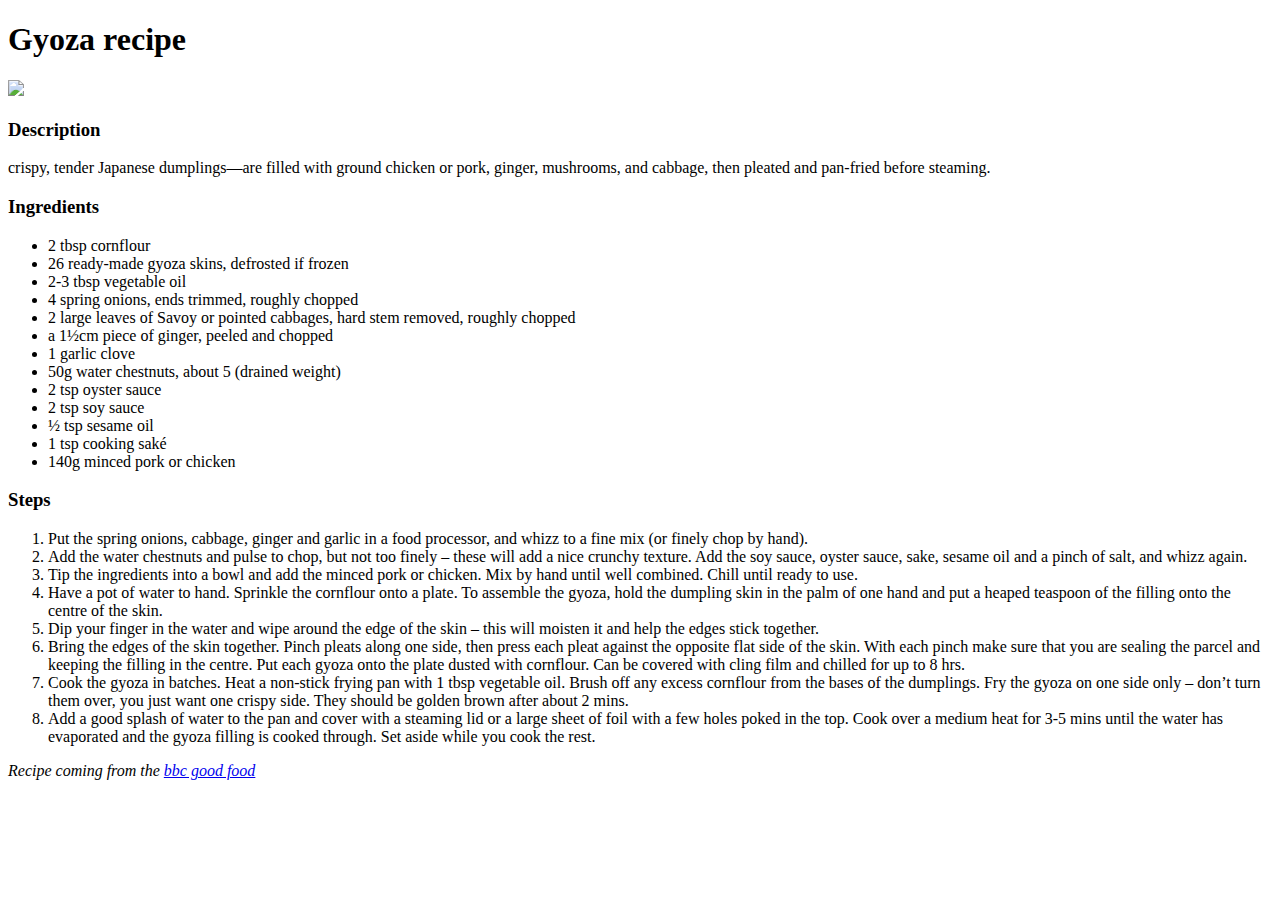
==== recipes/gyoza.html @ cbee053c "create three asian recipes files : gyoza.html, nem.html,stir_fried_beef.html" ====
<!DOCTYPE html>
<html lang="en">
<head>
	<meta charset="UTF-8">
	<title>Gyoza recipe</title>
</head>
<body>
	<h1>Gyoza recipe</h1>

    <img src="https://images.immediate.co.uk/production/volatile/sites/30/2020/08/gyoza-2d840f9.jpg?quality=90&webp=true&resize=375,341">
    <h3>Description</h3>
    <p>crispy, tender Japanese dumplings—are filled with ground chicken or pork,
         ginger, mushrooms, and cabbage, then pleated and pan-fried before steaming.
    </p>

    <h3>Ingredients</h3>
    <ul>
        <li>2 tbsp cornflour</li>
        <li>26 ready-made gyoza skins, defrosted if frozen</li>
        <li>2-3 tbsp vegetable oil</li>
        <li>4 spring onions, ends trimmed, roughly chopped</li>
        <li>2 large leaves of Savoy or pointed cabbages, hard stem removed, roughly chopped</li>
        <li>a 1½cm piece of ginger, peeled and chopped</li>
        <li>1 garlic clove</li>
        <li>50g water chestnuts, about 5 (drained weight)</li>
        <li>2 tsp oyster sauce</li>
        <li>2 tsp soy sauce</li>
        <li>½ tsp sesame oil</li>
        <li>1 tsp cooking saké</li>
        <li>140g minced pork or chicken</li>
    </ul>

    <h3>Steps</h3>
    <ol>
        <li>Put the spring onions, cabbage, ginger and garlic in a food processor, and whizz to a fine mix (or finely chop by hand).</li>
        <li>Add the water chestnuts and pulse to chop, 
            but not too finely – these will add a nice crunchy texture. 
            Add the soy sauce, oyster sauce, sake, sesame oil and a pinch of salt, and whizz again.</li>
        <li>Tip the ingredients into a bowl and add the minced pork or chicken. Mix by hand until well combined. Chill until ready to use.</li>
        <li>Have a pot of water to hand. Sprinkle the cornflour onto a plate. 
            To assemble the gyoza, hold the dumpling skin in the palm of one hand and put a heaped teaspoon of the filling onto the centre of the skin.</li>
        <li>Dip your finger in the water and wipe around the edge of the skin – this will moisten it and help the edges stick together.</li>
        <li>Bring the edges of the skin together. 
            Pinch pleats along one side, then press each pleat against the opposite flat side of the skin. 
            With each pinch make sure that you are sealing the parcel and keeping the filling in the centre. 
            Put each gyoza onto the plate dusted with cornflour. 
            Can be covered with cling film and chilled for up to 8 hrs.</li>
        <li>Cook the gyoza in batches. Heat a non-stick frying pan with 1 tbsp vegetable oil. 
            Brush off any excess cornflour from the bases of the dumplings. 
            Fry the gyoza on one side only – don’t turn them over, you just want one crispy side. 
            They should be golden brown after about 2 mins.</li>
        <li>Add a good splash of water to the pan and cover with a steaming lid or a large sheet of foil with a few holes poked in the top. 
            Cook over a medium heat for 3-5 mins until the water has evaporated and the gyoza filling is cooked through. 
            Set aside while you cook the rest.</li>
    </ol>

    <p><em>Recipe coming from the <a href="https://www.bbcgoodfood.com/recipes/gyoza">bbc good food</a></em></p>

</body>
</html>
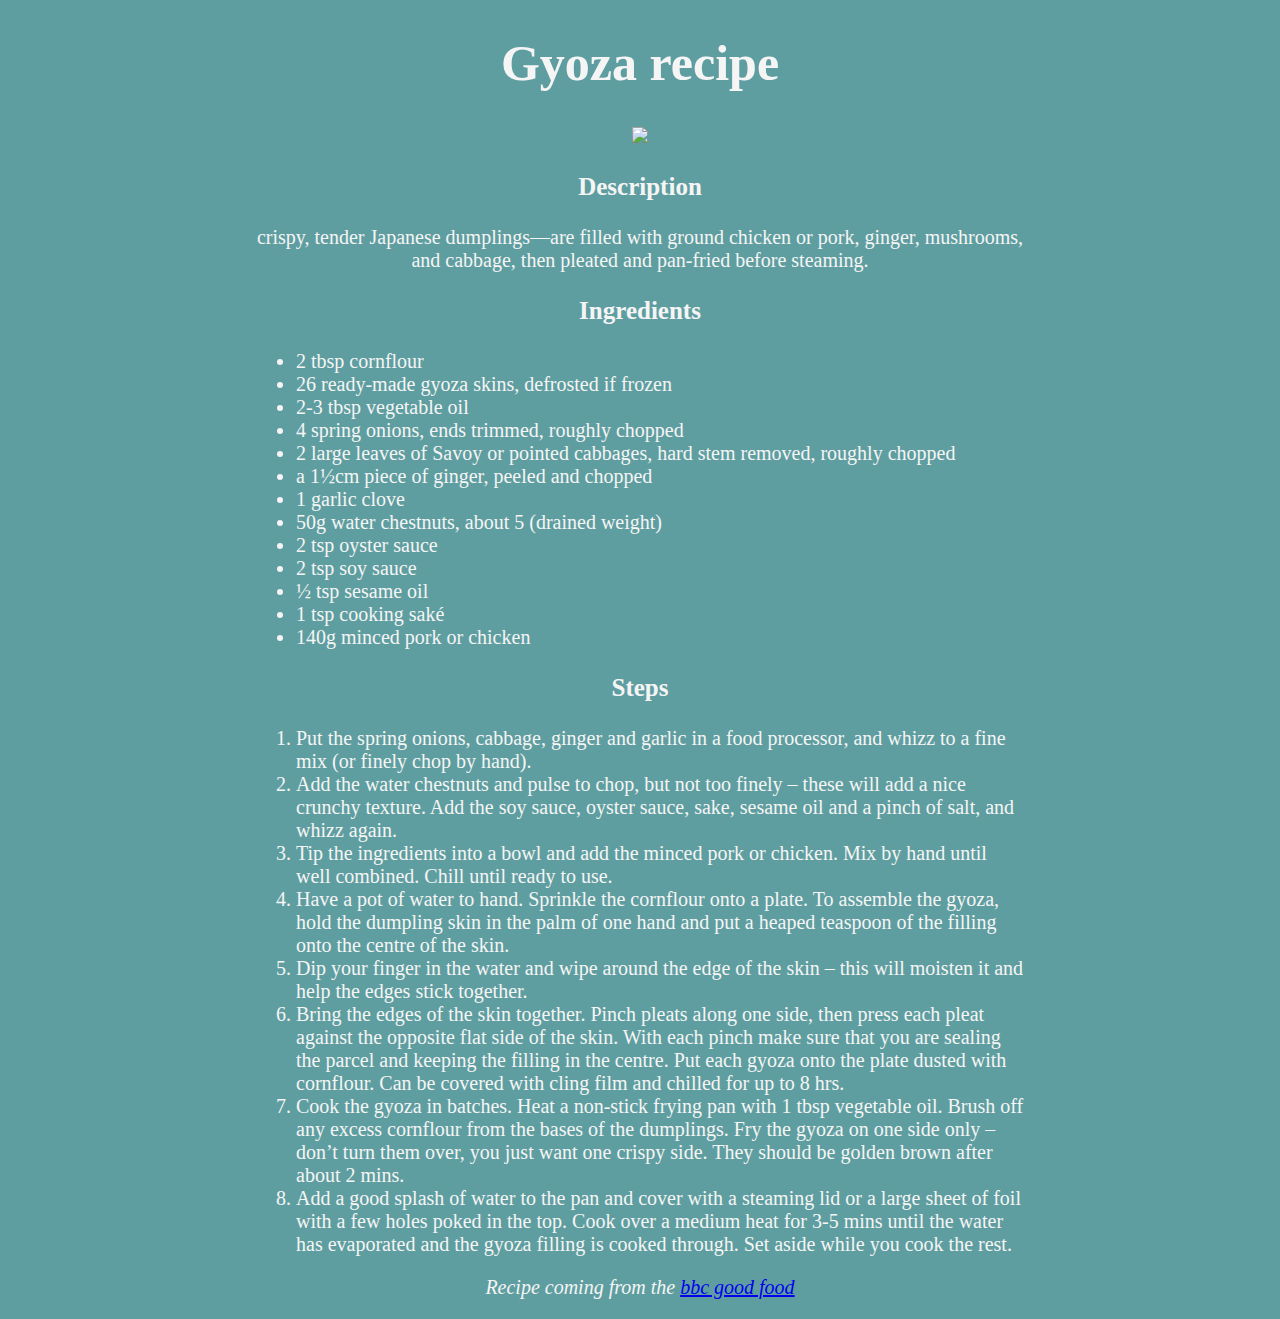
==== commit 96a23cbd: "Add css style to the recipes" ====
--- a/recipes/gyoza.html
+++ b/recipes/gyoza.html
@@ -3,11 +3,12 @@
 <head>
 	<meta charset="UTF-8">
 	<title>Gyoza recipe</title>
+    <link rel="stylesheet" href="../styles.css">
 </head>
 <body>
 	<h1>Gyoza recipe</h1>
 
-    <img src="https://images.immediate.co.uk/production/volatile/sites/30/2020/08/gyoza-2d840f9.jpg?quality=90&webp=true&resize=375,341">
+    <img src="https://www.cookomix.com/wp-content/uploads/2021/01/gyoza-poulet-chou-thermomix-800x600.jpg">
     <h3>Description</h3>
     <p>crispy, tender Japanese dumplings—are filled with ground chicken or pork,
          ginger, mushrooms, and cabbage, then pleated and pan-fried before steaming.
--- a/styles.css
+++ b/styles.css
@@ -0,0 +1,27 @@
+body{
+    text-align: center;
+    background-color: cadetblue;
+    color: whitesmoke;
+    font-family: 'Times New Roman', Times, serif;
+    margin-left: 20%;
+    margin-right: 20%;
+    font-size: 20px;
+}
+
+img{
+    width: 400px;
+    height: auto;
+}
+
+h1{
+    font-family:Verdana,cursive;
+    font-size: 50px;
+}
+
+h3{
+    font-size: 25px;
+}
+
+h4,ol,ul{
+    text-align:left;
+}